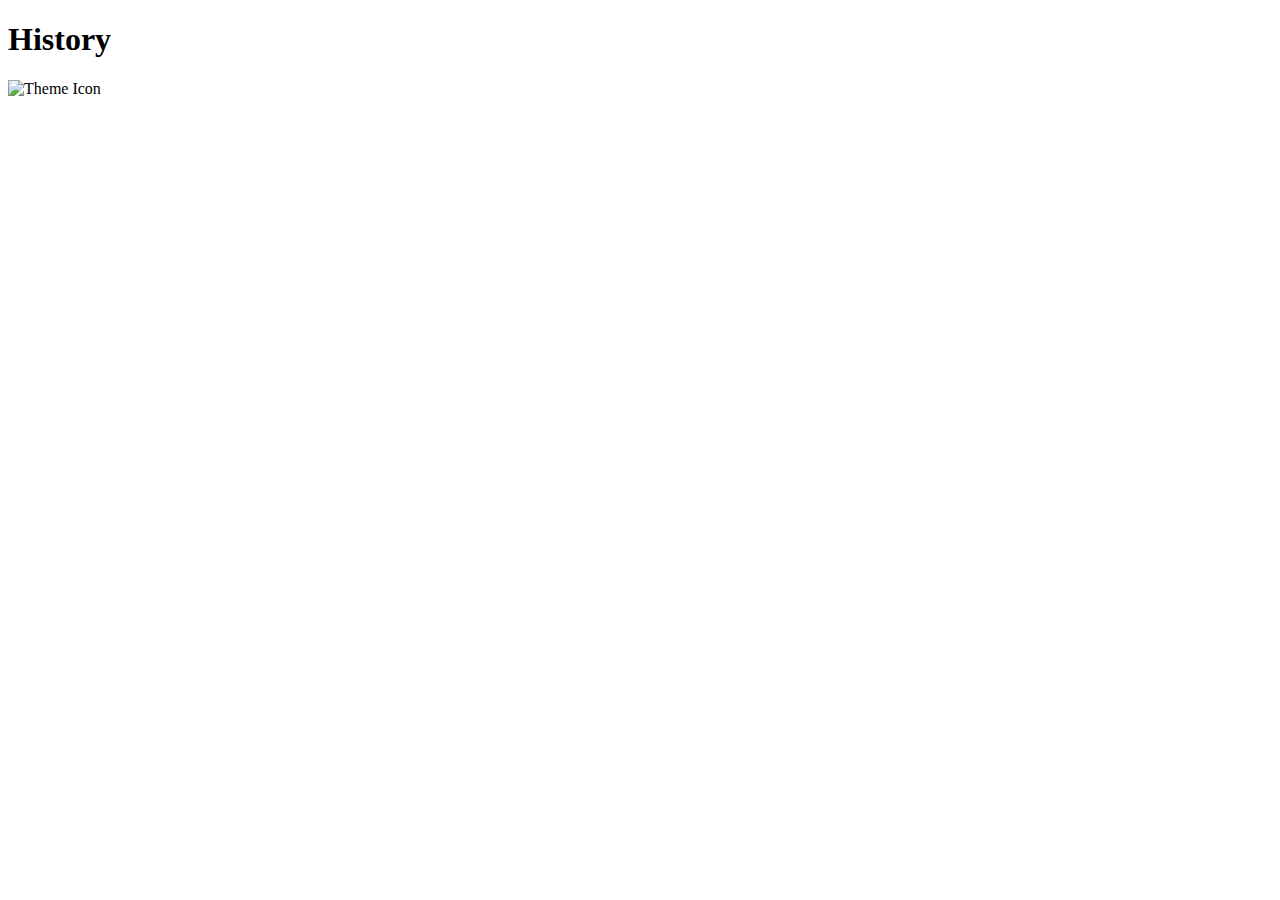
==== history.html @ 2a20306d "feat: history screen" ====
<!DOCTYPE html>
<html lang="en">
  <head>
    <meta charset="UTF-8" />
    <meta name="viewport" content="width=device-width, initial-scale=1.0" />
    <meta http-equiv="X-UA-Compatible" content="IE=edge" />
    <title>AI Chatbot</title>
    <link rel="stylesheet" href="styles.css" />
    <link rel="stylesheet" href="https://cdnjs.cloudflare.com/ajax/libs/font-awesome/6.0.0-beta3/css/all.min.css" />
    <link rel="preconnect" href="https://fonts.googleapis.com" />
    <link rel="preconnect" href="https://fonts.gstatic.com" crossorigin />
    <link href="https://fonts.googleapis.com/css2?family=Poppins:wght@100;300;400;500;600;700&display=swap" rel="stylesheet" />
    <link id="hljs-theme" rel="stylesheet" href="https://cdnjs.cloudflare.com/ajax/libs/highlight.js/11.7.0/styles/agate.min.css" />
  </head>
  <body>
    <main id="chat-container" aria-labelledby="chat-heading">
      <header>
        <!-- Container class added for better structure and spacing -->
        <div class="container">
          <!-- Updated chat-heading and theme button for professional feel -->
          <h1 id="chat-heading">History</h1>
          <!-- <button id="history-button">View History</button> -->
          <div id="theme-button">
            <img id="theme-icon" src="assets/theme-button/images/light-mode.png" alt="Theme Icon" />
          </div>
        </div>
      </header>
    </main>
  </body>
</html>
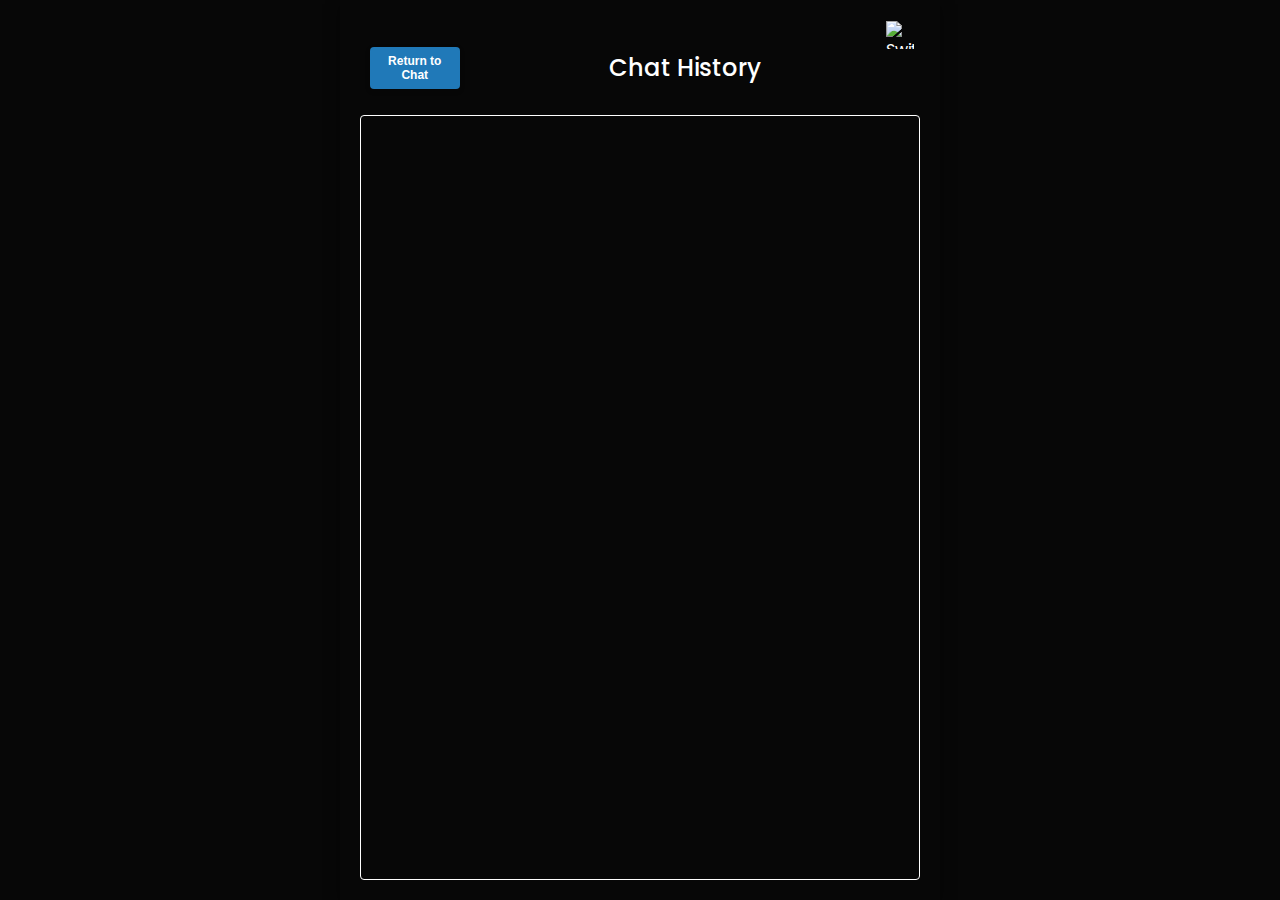
==== commit fe9d6b1b: "history.html" ====
--- a/history.html
+++ b/history.html
@@ -1,30 +1,120 @@
 <!DOCTYPE html>
 <html lang="en">
-  <head>
-    <meta charset="UTF-8" />
-    <meta name="viewport" content="width=device-width, initial-scale=1.0" />
-    <meta http-equiv="X-UA-Compatible" content="IE=edge" />
-    <title>AI Chatbot</title>
-    <link rel="stylesheet" href="styles.css" />
-    <link rel="stylesheet" href="https://cdnjs.cloudflare.com/ajax/libs/font-awesome/6.0.0-beta3/css/all.min.css" />
-    <link rel="preconnect" href="https://fonts.googleapis.com" />
-    <link rel="preconnect" href="https://fonts.gstatic.com" crossorigin />
-    <link href="https://fonts.googleapis.com/css2?family=Poppins:wght@100;300;400;500;600;700&display=swap" rel="stylesheet" />
-    <link id="hljs-theme" rel="stylesheet" href="https://cdnjs.cloudflare.com/ajax/libs/highlight.js/11.7.0/styles/agate.min.css" />
-  </head>
-  <body>
-    <main id="chat-container" aria-labelledby="chat-heading">
-      <header>
-        <!-- Container class added for better structure and spacing -->
-        <div class="container">
-          <!-- Updated chat-heading and theme button for professional feel -->
-          <h1 id="chat-heading">History</h1>
-          <!-- <button id="history-button">View History</button> -->
-          <div id="theme-button">
-            <img id="theme-icon" src="assets/theme-button/images/light-mode.png" alt="Theme Icon" />
-          </div>
+<head>
+  <meta charset="UTF-8" />
+  <meta name="viewport" content="width=device-width, initial-scale=1.0" />
+  <meta http-equiv="X-UA-Compatible" content="IE=edge" />
+  <title>AI Chatbot - History</title>
+  <link rel="stylesheet" href="styles.css" />
+  <link rel="stylesheet" href="https://cdnjs.cloudflare.com/ajax/libs/font-awesome/6.0.0-beta3/css/all.min.css" />
+  <link rel="preconnect" href="https://fonts.googleapis.com" />
+  <link rel="preconnect" href="https://fonts.gstatic.com" crossorigin />
+  <link href="https://fonts.googleapis.com/css2?family=Poppins:wght@100;300;400;500;600;700&display=swap" rel="stylesheet" />
+  <link id="hljs-theme" rel="stylesheet" href="https://cdnjs.cloudflare.com/ajax/libs/highlight.js/11.7.0/styles/agate.min.css" />
+  <style>
+    /* Basic styling for the layout */
+    body {
+      font-family: 'Poppins', sans-serif;
+      background-color: #070707;
+      color: #ffffff;
+      margin: 0;
+      display: flex;
+      align-items: center;
+      justify-content: center; /* Center the main content */
+      height: 100vh; /* Full height */
+      overflow: hidden; /* Prevent scrollbars */
+    }
+
+    #chat-container {
+      width: 100%;
+      max-width: 600px;
+      height: 100%; /* Fill the full height */
+      display: flex;
+      flex-direction: column; /* Stack header and history */
+      padding: 20px;
+      box-sizing: border-box;
+    }
+
+    .container {
+      display: flex;
+      align-items: center;
+      justify-content: space-between;
+      padding: 10px;
+    }
+
+    .btn {
+      padding: 7px 10px;
+      background-color: #2079b8;
+      color: white;
+      border: none;
+      border-radius: 4px;
+      cursor: pointer;
+      font-size: 12px;
+      font-weight: bold;
+      box-shadow: 0 2px 5px rgba(0, 0, 0, 0.2);
+      transition: background-color 0.3s ease, transform 0.2s ease;
+    }
+
+    .btn:hover {
+      background-color: #1565c0;
+      transform: scale(1.05);
+    }
+
+    .btn:active {
+      transform: scale(0.95);
+    }
+
+    #chat-heading {
+      font-size: 1.5rem;
+      margin: 0;
+      text-align: center;
+      flex-grow: 1;
+    }
+
+    #history-container {
+      flex-grow: 1; /* Take up available space */
+      overflow-y: auto; /* Scrollable if content is too long */
+      padding: 10px;
+      border: 1px solid #ffffff; /* Border for better visibility */
+      border-radius: 4px; /* Rounded corners */
+      display: flex;
+      flex-direction: column; /* Allow dynamic alignment */
+      gap: 10px; /* Space between messages */
+    }
+
+    /* Specific styles for the theme button */
+    #theme-button {
+      cursor: pointer;
+      display: flex;
+      align-items: center;
+    }
+
+    #theme-icon {
+      width: 24px;
+      height: 24px;
+    }
+  </style>
+</head>
+<body>
+  <main id="chat-container" role="main" aria-labelledby="chat-heading">
+    <header>
+      <div class="container">
+        <button onclick="window.location.href='index.html'" class="btn">Return to Chat</button>
+        <h1 id="chat-heading">Chat History</h1>
+        <div id="theme-button" role="button" aria-label="Switch to dark theme" tabindex="0">
+          <img id="theme-icon" src="assets/theme-button/images/light-mode.png" alt="Switch theme icon" />
         </div>
-      </header>
-    </main>
-  </body>
+      </div>
+    </header>
+    
+    <div id="history-container">
+      <!-- The chat history messages will be dynamically added here -->
+    </div>
+  </main>
+
+  <script src="https://cdnjs.cloudflare.com/ajax/libs/highlight.js/11.7.0/highlight.min.js"></script>
+  <script>
+    // You can add JavaScript for the theme toggle and other functionalities here
+  </script>
+</body>
 </html>
--- a/styles.css
+++ b/styles.css
@@ -0,0 +1,614 @@
+/* General Styles */
+::-webkit-scrollbar {
+    width: 8px;
+}
+
+::-webkit-scrollbar-thumb {
+    background-color: #3c3c3c;
+    border-radius: 4px;
+}
+
+::-webkit-scrollbar-track {
+    background-color: #1a1a1a;
+}
+
+body {
+    font-family: "Poppins", sans-serif;
+    background-color: #121212;
+    color: #e0e0e0;
+    margin: 0;
+    padding: 0;
+    height: 100vh;
+    overflow: hidden;
+}
+.container{
+    display: flex;
+    justify-content: center; /* Center the content horizontally */
+    align-items: center; /* Vertically aligns items in the center */
+    width: 100%; /* Ensures the container takes up full width */      
+    padding: 0 15px; /* Add some horizontal padding */
+    box-sizing: border-box; /* Include padding in the width calculation */ 
+}
+
+/* Chat Container */
+#chat-container {
+    display: flex;
+    flex-direction: column;
+    height: 100vh;
+    max-width: 100%;
+    margin: auto;
+    background-color: #070707;
+    box-shadow: 0 4px 12px rgba(0, 0, 0, 0.5);
+    overflow: hidden;
+    position: relative;
+}
+
+/* Chat Heading */
+#chat-heading {
+    color: #FFF;
+    text-align: center; 
+    font-size: 24px;
+    font-style: normal;
+    font-weight: 500;
+    line-height: normal;
+    width: 100%; /* Ensure the heading takes full width */
+    margin: 0; /* Remove any default margins */
+    padding: 20px 0; /* Add some vertical padding */
+}
+
+/* Input Container */
+.input-container {
+    display: flex;
+    justify-content: space-between;
+    align-items: center;
+    padding: 15px;
+    background: #1E1F20;
+    border-radius: 25px;
+    /* Match the background color with the chat container */
+    position: absolute;
+    bottom: 20px;
+    left: 0;
+    right: 0;
+    width: 85%;
+    min-width: 200px;
+    max-width: 1200px;
+    margin: auto;
+    height: 30px; /* Increased container height to match icon and input */
+}
+
+/* Input Field */
+#input {
+    flex: 1;
+    /* Ensures the input field takes up available space */
+    border: none;
+    /* Matching rounded corners */
+    background-color: #1E1F20;
+    /* Background color for better contrast */
+    color: #e0e0e0;
+    font-size: 16px;
+    resize: none;
+    /* Prevent resizing */
+    outline: none;
+    /* Remove default focus outline */
+    height: 30px; /* Set fixed height for better alignment */
+}
+
+/* Send Icon */
+#send-icon {
+    font-size: 20px;
+    cursor: pointer;
+    border-radius: 50%;
+    display: flex;
+    align-items: center; /* Align icon vertically */
+    justify-content: center; /* Center icon horizontally */
+    height: 28px;
+    width: 28px; /* Set width and height to match a circular button */
+    margin-right: 3px;
+}
+
+/* Hover and Active States for Icon */
+.input-icons:hover {
+    transform: scale(1.05);
+    filter: brightness(150%);  
+}
+
+.input-icons:active {
+    transform: scale(0.98);
+}
+
+/* Responsive Styles for Mobile Devices */
+@media (max-width: 768px) {
+    #input {
+        padding: 5px;
+        font-size: 14px;
+        border-radius: 15px;
+        margin: 2px;
+    }
+
+    .input-container {
+        padding: 5px;
+        height: 30px; /* Adjust container height for smaller screens */
+    }
+
+    #send-icon {
+        font-size: 20px; /* Adjust icon size for smaller screens */
+        height: 28px;
+        width: 28px; /* Adjust icon button size */
+    }
+}
+
+/* Focus State for Input Field */
+#input:focus {
+    background-color: #1E1F20;
+    outline: none;
+}
+
+/*Theme Button Added*/
+#theme-button {
+    position: absolute; /* Position the theme button absolutely */
+    right: 10px; /* Align to the right */
+    top: 15px; /* Align to the top */
+    width: 40px;
+    height: 40px;
+    border-radius: 4px;
+    margin-left: auto;
+    margin-right: 10px;
+    display: flex; /* Use flexbox to center content */
+    justify-content: center; /* Center horizontally */
+    align-items: center; /* Center vertically */
+    cursor: pointer;
+}
+/*Image inside the theme button */
+#theme-button img{
+	height:70%;
+	width:70%;
+	object-fit: cover; 
+}
+/* Chat Container */
+#chat {
+    display: flex;
+    flex-direction: column;
+    flex: 1;
+    padding: 15px;
+    padding-bottom: 80px;
+    overflow-y: auto;
+}
+
+/* User Messages */
+#chat .user {
+    align-self: flex-end;
+    /* Align user messages to the right */
+    background-color: #25282c;
+    color: #80b7ff;
+    font-family: 'Segoe UI', Tahoma, Geneva, Verdana, sans-serif;
+    border-radius: 20px 20px 0 20px;
+    padding: 12px 20px;
+    margin: 8px 0;
+    max-width: 80%;
+    box-shadow: 0 4px 8px rgba(0, 0, 0, 0.3);
+}
+
+/* Bot Messages */
+#chat .bot {
+    align-self: flex-start;
+    /* Align bot messages to the left */
+    background-color: #25282c;
+    color: #fff;
+    font-family: 'Segoe UI', Tahoma, Geneva, Verdana, sans-serif;
+    border-radius: 20px 20px 20px 0;
+    padding: 12px 20px;
+    margin: 8px 0;
+    max-width: 80%;
+    box-shadow: 0 4px 8px rgba(0, 0, 0, 0.3);
+}
+
+#chat li {
+    margin-top: .6em;
+    line-height: 1.2em;
+}
+
+#chat strong {
+    color: #e0efff;
+}
+
+#chat li strong {
+    font-weight: normal !important;
+    color: #80b7ff;
+}
+
+/* #chat a {
+    color: rgb(233, 125, 255);
+    text-decoration: none;
+} */
+
+/* Code Formatting */
+.code-block {
+    padding: 10px;
+    overflow-x: auto;
+    white-space: pre-wrap;
+    border-radius: 12px;
+    font-family: monospace;
+    font-size: 14px;
+}
+
+/* Code Block Container */
+.code-block-container {
+    position: relative;
+    margin-bottom: 10px;
+    /* Space between code blocks */
+}
+
+.copy-button {
+    position: absolute;
+    top: 5px; right: 5px;
+    background-color: #07070760;
+    color: #F59C3860;
+    border: 1px solid #F59C3860;
+    border-radius: 4px;
+    padding: 3px 8px;
+    cursor: pointer;
+    font-size: 10px;
+    transition: background-color 0.3s ease-in-out, transform 0.2s ease;
+    box-shadow: 0 2px 4px rgba(0, 0, 0, 0.3);
+    /* Subtle shadow for depth */
+}
+
+.copy-button:hover {
+    background-color: #070707;
+    color: #F59C38;
+    border: 1px solid #F59C38;
+    /* Slight scale effect on hover */
+}
+
+.copy-button:active {
+    transform: scale(0.98);
+    /* Slight scale effect when pressed */
+}
+
+/* Typing Indicator */
+.typing-indicator {
+    display: inline-block;
+    font-size: 14px;
+    color: #888;
+}
+
+.typing-indicator::after {
+    content: '...';
+    display: inline-block;
+    animation: dots 1s steps(5, end) infinite;
+}
+
+@keyframes dots {
+    0%,
+    20% {
+        content: '...';
+    }
+
+    40% {
+        content: '..';
+    }
+
+    60% {
+        content: '.';
+    }
+
+    80%,
+    100% {
+        content: '';
+    }
+}
+
+/* Styles for Light Theme Added */
+body.light-theme {
+    background-color: #ffffff; /* Light background */
+    color: #121212; /* Dark text */
+}
+
+body.light-theme #chat-container {
+    background-color: #f5f5f5; /* Light chat container */
+    border-color: #ddd;
+}
+
+body.light-theme #chat-heading {
+    color: #070707;
+}
+
+body.light-theme #chat .user {
+    background-color: #2979ff;
+    color: #fff;
+}
+
+body.light-theme #chat .bot {
+    background-color: #fff;
+    color: #121212;
+}
+
+body.light-theme .code-block-container {
+    border: 1px solid #ccc;
+}
+
+body.light-theme .copy-button {
+    color: #00000060;
+    background-color: #2979ff60;
+    border: none;
+}
+body.light-theme .copy-button:hover {
+    color: white;
+    background-color: #2979ff;
+}
+
+/* Scrollbar for Light Theme */
+body.light-theme ::-webkit-scrollbar-thumb {
+    background-color: #ccc;
+}
+
+body.light-theme ::-webkit-scrollbar-track {
+    background-color: #f0f0f0;
+}
+
+body.light-theme #chat strong {
+    color: #002f62;
+}
+
+body.light-theme #chat li strong {
+    font-weight: normal !important;
+    color: #006eff;
+}
+
+
+#file-icon{
+    cursor: pointer;
+    border-radius: 50px;
+    height: 26px;
+    width: 26px;
+    margin-left: 3px;
+    margin-right: 5px;
+}
+
+#preview-container {
+    display: none;
+    position: absolute;
+    margin-bottom: 10px;
+    bottom: 65px;
+    width: 100%;
+  }
+  
+  #preview-image {
+    max-width: 200px;
+    max-height: 100px;
+    border: 1px solid #ddd;
+    border-radius: 5px;
+  }
+  
+  #remove-file {
+    position: absolute;
+    top: 10px;
+    right: 10px;
+    background: red;
+    color: white;
+    border: none;
+    border-radius: 50%;
+    cursor: pointer;
+    width: 20px;
+    height: 20px;
+    font-size: 14px;
+    text-align: center;
+  }
+  
+  .input-container {
+    display: flex;
+    align-items: center;
+    padding: 10px;
+  }
+  
+  #send-button {
+    background-color: blue;
+    color: white;
+    padding: 10px;
+    border: none;
+    border-radius: 5px;
+    cursor: pointer;
+  }
+  
+  #image-icon {
+    cursor: pointer;
+    font-size: 24px;
+    color: #333;
+  }
+  
+
+  #file-icon-container{
+    font-size: 40px;
+    padding: 5px;
+  }
+/* Modal styles */
+.modal {
+    position: fixed;
+    top: 50%;
+    left: 50%;
+    transform: translate(-50%, -50%);
+    display: none; /* Hidden by default */
+    justify-content: center;
+    align-items: center;
+    border-radius: 10px;
+    z-index: 1000;
+    box-shadow: 0 4px 12px rgba(0, 0, 0, 0.5); 
+    width: 80%; 
+    max-width: 400px; 
+}
+
+.modal-content {
+    padding: 30px;
+    border-radius: 10px;
+    text-align: center;
+}
+
+.modal-content p {
+    margin: 0 0 10px;
+}
+
+.modal-content button {
+    background-color: #2979ff; 
+    border: none;
+    padding: 10px 20px;
+    cursor: pointer;
+    border-radius: 5px;
+    transition: background-color 0.3s ease;
+}
+
+.modal-content button:hover {
+    background-color: #1c54b2; /* Darker shade on hover */
+}
+
+/* Close button styles */
+#close-modal {
+    z-index: 1001;
+    position: absolute; /* Position it relative to modal */
+    top: 10px;
+    right: 10px;
+    background: #d32f2f; /* A red color for visibility */
+    color: white;
+    border: none;
+    cursor: pointer;
+    font-size: 14px;
+    padding: 4px 8px;
+    text-align: center;
+    border-radius: 5px; /* Round edges */
+    transition: background-color 0.3s ease; /* Smooth transition */
+}
+
+#close-modal:hover {
+    background: #b71c1c; /* Darker red on hover */
+}
+
+
+  .response-image{
+    width: 90px;
+    height: 90px;
+  }
+  
+  
+
+/* Responsive Styles for Mobile Devices */
+@media (max-width: 400px) {
+    
+    #file-icon{
+        font-size: 16px;
+        cursor: pointer;
+        border-radius: 50px;
+        padding: 8px;
+    }
+    
+
+}
+
+/* Modal styles */
+.modal {
+    position: fixed;
+    top: 50%;
+    left: 50%;
+    transform: translate(-50%, -50%);
+    display: none; /* Hidden by default */
+    justify-content: center;
+    align-items: center;
+    border-radius: 10px;
+    z-index: 1000;
+    box-shadow: 0 4px 12px rgba(0, 0, 0, 0.5); 
+    width: 80%; 
+    max-width: 400px; 
+    background-color: #1a1a1a;
+}
+
+/* Light Theme Modal Styles */
+body.light-theme .modal {
+    background-color: #ffffff; /* Light background */
+    border: 1px solid #ddd; /* Light border */
+}
+
+body.light-theme .modal-content {
+    padding: 30px;
+    border-radius: 10px;
+    text-align: center;
+    color: #121212; /* Dark text for light theme */
+}
+
+body.light-theme .modal-content button {
+    background-color: #2979ff; /* Button color */
+    border: none;
+    padding: 10px 20px;
+    cursor: pointer;
+    border-radius: 5px;
+    transition: background-color 0.3s ease;
+    color: #fff; /* Text color for button */
+}
+
+body.light-theme .modal-content button:hover {
+    background-color: #1c54b2; /* Darker shade on hover */
+}
+
+/* Dark Theme Modal Styles */
+body.dark-theme .modal {
+    background-color: #1f1f1f; /* Dark background */
+    border: 1px solid #333; /* Dark border */
+}
+
+body.dark-theme .modal-content {
+    padding: 30px;
+    border-radius: 10px;
+    text-align: center;
+    color: #e0e0e0; /* Light text for dark theme */
+}
+
+body.dark-theme .modal-content button {
+    background-color: #2979ff; /* Button color */
+    border: none;
+    padding: 10px 20px;
+    cursor: pointer;
+    border-radius: 5px;
+    transition: background-color 0.3s ease;
+    color: #fff; /* Text color for button */
+}
+
+body.dark-theme .modal-content button:hover {
+    background-color: #1c54b2; /* Darker shade on hover */
+}
+
+/* Close button styles */
+#close-modal {
+    z-index: 1001;
+    position: absolute; /* Position it relative to modal */
+    top: 10px;
+    right: 10px;
+    background: #d32f2f; /* A red color for visibility */
+    color: white;
+    border: none;
+    cursor: pointer;
+    font-size: 14px;
+    padding: 4px 8px;
+    border-radius: 5px; /* Add border-radius for consistency */
+}
+
+#history-button {
+    position: absolute;
+    top: 22px;
+    left: 20px;
+    padding: 7px 7px; /* Increased padding for a larger button */
+    background-color: #2079b8; /* Base color */
+    color: white; /* Text color */
+    border: none; /* No border */
+    border-radius: 4px; /* Rounded corners */
+    cursor: pointer; /* Pointer cursor on hover */
+    font-size: 12px; /* Larger font size */
+    font-weight: bold; /* Bold text for emphasis */
+    box-shadow: 0 2px 5px rgba(0, 0, 0, 0.2); /* Subtle shadow for depth */
+    transition: background-color 0.3s ease, transform 0.2s ease; /* Smooth transitions */
+}
+
+#history-button:hover {
+    background-color: #1565c0; /* Darker shade on hover */
+    transform: scale(1.05); /* Slightly increase size on hover */
+}
+
+#history-button:active {
+    transform: scale(0.95); /* Slightly decrease size when active */
+}